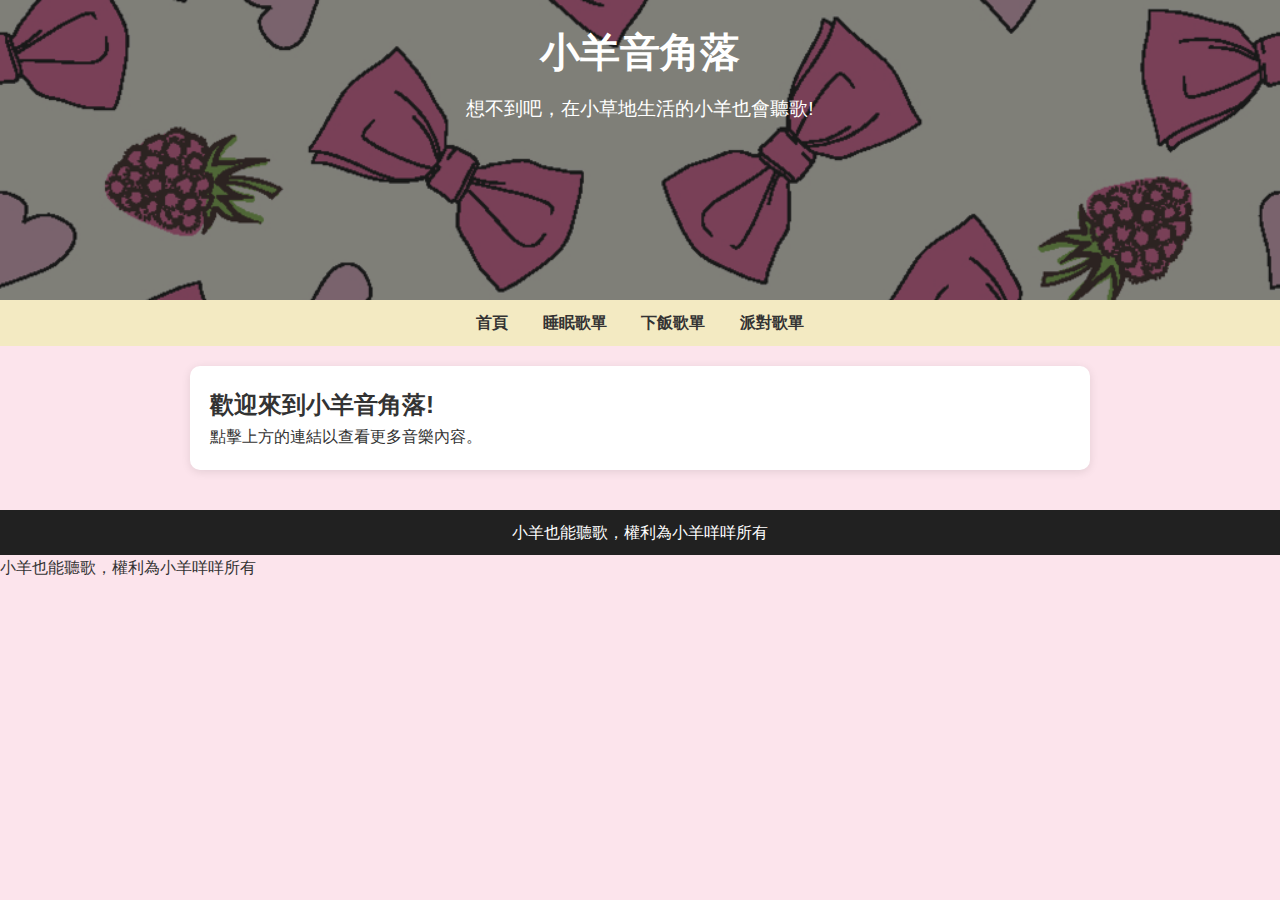
==== index.html @ f65b1dc7 "Update index.html" ====
<!DOCTYPE html>
<html lang="zh-Hant">
<head>
    <meta charset="UTF-8">
    <meta name="viewport" content="width=device-width, initial-scale=1.0">
    <title>小羊音角落</title>
    <link rel="stylesheet" href="styles.css">
    <script src="https://code.jquery.com/jquery-3.6.0.min.js"></script>
</head>
<body>
    <header>
        <h1>小羊音角落</h1>
        <p>想不到吧，在小草地生活的小羊也會聽歌!</p>
    </header>

    <nav>
        <a href="#" class="nav-link" data-page="home.html">首頁</a>
        <a href="#" class="nav-link" data-page="page1.html">睡眠歌單</a>
        <a href="#" class="nav-link" data-page="page2.html">下飯歌單</a>
        <a href="#" class="nav-link" data-page="page3.html">派對歌單</a>
    </nav>

    <main>
        <div id="content">
            <!-- 預設顯示的首頁內容 -->
            <h2>歡迎來到小羊音角落!</h2>
            <p>點擊上方的連結以查看更多音樂內容。</p>
        </div>
    </main>

    <footer>
        <p>小羊也能聽歌，權利為小羊咩咩所有</p>
    </footer>

    <script>
        $(document).ready(function() {
            $(".nav-link").click(function(e) {
                e.preventDefault();
                var page = $(this).data("page");
                $("#content").load(page);
            });
        });
    </script>
</body>
</html>

<p>小羊也能聽歌，權利為小羊咩咩所有</p>

</footer>
</body>
</html>
---- styles.css ----
* {
    margin: 0;
    padding: 0;
    box-sizing: border-box;
}

body {
    font-family: 'Arial', sans-serif;
    background-color: #fce4ec; /* 淺粉色背景 */
    color: #333;
    line-height: 1.6;
}

header {
    position: relative; /* 使得可以使用絕對定位的子元素 */
    background-image: url('images/2.jpg'); /* 將背景設為圖片 */
    background-size: cover; /* 讓背景圖片覆蓋整個容器 */
    background-position: center; /* 背景圖片居中 */
    color: white;
    padding: 20px;
    text-align: center;
    height: 300px; /* 設置適當的高度 */
}

header::before {
    content: ''; /* 生成一個空的內容 */
    position: absolute; /* 絕對定位 */
    top: 0; /* 頂部對齊 */
    left: 0; /* 左側對齊 */
    width: 100%; /* 寬度100% */
    height: 100%; /* 高度100% */
    background-color: rgba(0, 0, 0, 0.5); /* 黑色遮罩，透明度50% */
    z-index: 1; /* 在背景圖片之上 */
}

header h1, header p {
    position: relative; /* 確保文字位於遮罩層之上 */
    z-index: 2; /* 文字層級設置高於遮罩層 */
}

header h1 {
    font-size: 2.5em;
}

header p {
    font-size: 1.2em;
    margin-top: 10px;
}

nav {
    background-color: #f3eac2;
    padding: 10px;
    text-align: center;
}

nav a {
    margin: 0 15px;
    text-decoration: none;
    color: #333;
    font-weight: bold;
    transition: color 0.3s, background-color 0.3s; /* 新增過渡效果 */
}

nav a:hover {
    color: #70c1b3; /* 更改為你喜歡的顏色 */
    background-color: #f8bbd0; /* 使其背景在懸停時變化 */
    padding: 5px 10px;
    border-radius: 5px;
}

main {
    max-width: 900px;
    margin: 20px auto;
    padding: 20px;
    background-color: white;
    border-radius: 10px;
    box-shadow: 0 2px 10px rgba(0, 0, 0, 0.1);
    transition: opacity 0.3s ease; /* 新增過渡效果 */
}

#content {
    transition: opacity 0.5s ease-in-out; /* 新增淡入淡出效果 */
}

.playlist-info {
    margin-bottom: 30px;
}

.playlist-info h2 {
    font-size: 2em;
    color: #333;
}

.song-list h2 {
    font-size: 1.8em;
    color: #333;
    margin-bottom: 20px;
}

.song-list ul {
    list-style-type: none;
    padding-left: 0;
}

.song-list li {
    display: flex;
    align-items: center;
    margin-bottom: 20px;
    padding: 15px;
    background-color: #f8bbd0; /* 淺粉色背景 */
    border-radius: 8px;
    box-shadow: 0 2px 5px rgba(0, 0, 0, 0.1);
}

.song-img {
    width: 80px;
    height: 80px;
    border-radius: 50%;
    margin-right: 20px;
    box-shadow: 0 2px 5px rgba(0, 0, 0, 0.2);
}

.song-details {
    display: flex;
    flex-direction: column;
}

.song-title {
    font-size: 1.3em;
    font-weight: bold;
}

.artist {
    color: #777;
}

.song-link {
    text-decoration: none;
    color: #d81b60; /* 深粉色連結 */
    margin-top: 5px;
    font-weight: bold;
}

.song-link:hover {
    color: #ad1457; /* 深色連結效果 */
}

footer {
    background-color: #212121; /* 黑色背景 */
    color: white;
    text-align: center;
    padding: 10px;
    margin-top: 40px;
    position: relative; /* 改成 relative，如果需要更動位置 */
    bottom: 0;
    width: 100%;
}
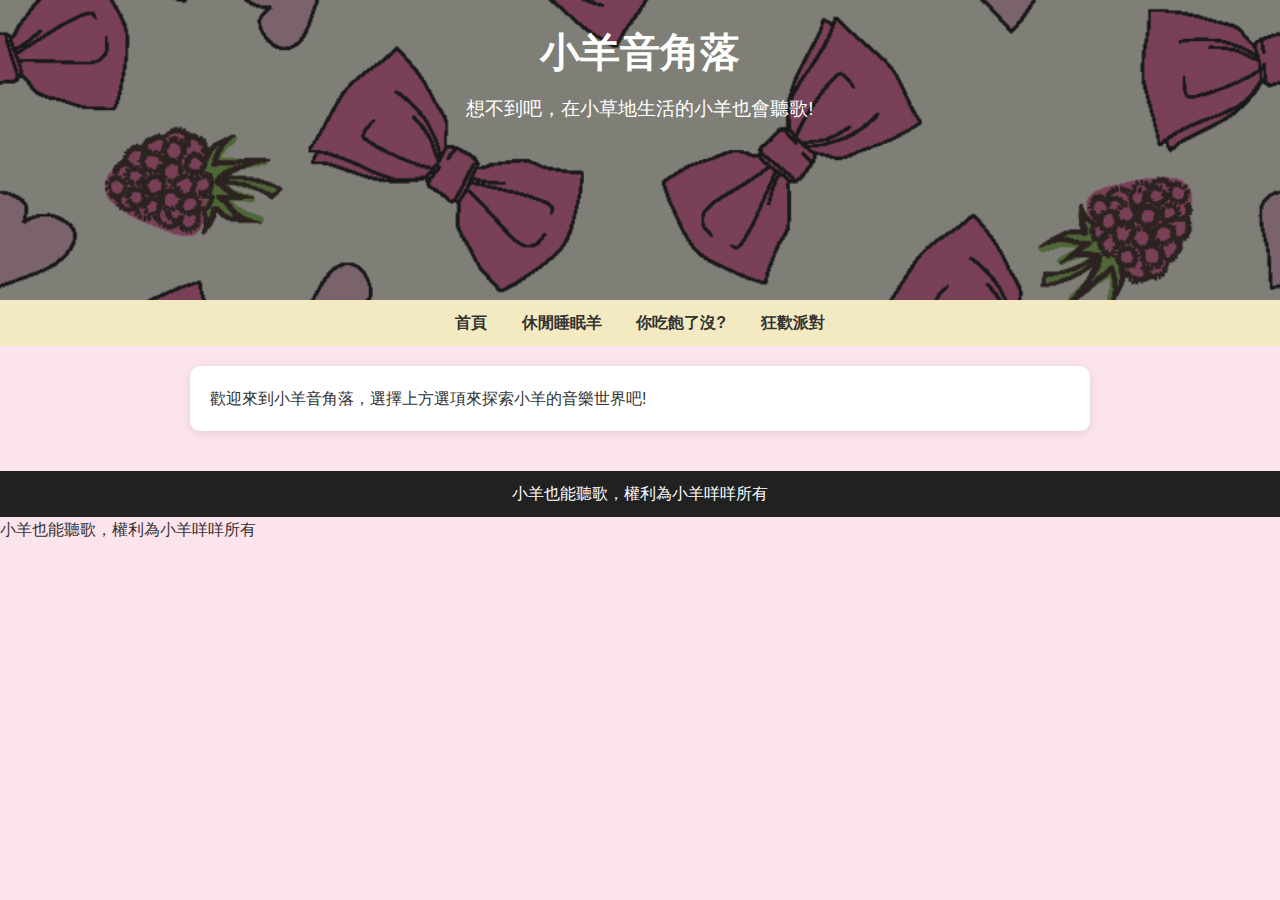
==== commit cb99fe3b: "Update index.html" ====
--- a/index.html
+++ b/index.html
@@ -11,38 +11,52 @@
     <header>
         <h1>小羊音角落</h1>
         <p>想不到吧，在小草地生活的小羊也會聽歌!</p>
+        <div id="time-display"></div> <!-- 加入時間顯示區域 -->
     </header>
-
+    
     <nav>
-        <a href="#" class="nav-link" data-page="home.html">首頁</a>
-        <a href="#" class="nav-link" data-page="page1.html">睡眠歌單</a>
-        <a href="#" class="nav-link" data-page="page2.html">下飯歌單</a>
-        <a href="#" class="nav-link" data-page="page3.html">派對歌單</a>
+        <a href="#" class="nav-link" data-target="#home">首頁</a>
+        <a href="#" class="nav-link" data-target="#song1">休閒睡眠羊</a>
+        <a href="#" class="nav-link" data-target="#song2">你吃飽了沒?</a>
+        <a href="#" class="nav-link" data-target="#song3">狂歡派對</a>
     </nav>
 
-    <main>
-        <div id="content">
-            <!-- 預設顯示的首頁內容 -->
-            <h2>歡迎來到小羊音角落!</h2>
-            <p>點擊上方的連結以查看更多音樂內容。</p>
+    <main id="content">
+        <div id="home" class="page">歡迎來到小羊音角落，選擇上方選項來探索小羊的音樂世界吧!</div>
+        
+        <div id="song1" class="page" style="display: none;">
+            <section class="song-list">
+                <h2>壹歌:休閒睡眠羊</h2>
+                <p>想要放鬆的時候，聽它就對了咩!</p>
+                <!-- ... song details here ... -->
+            </section>
+        </div>
+        
+        <div id="song2" class="page" style="display: none;">
+            <section class="song-list">
+                <h2>貳歌:你吃飽了沒?</h2>
+                <p>只要聽了這首，我就可以吃十公斤的草!</p>
+                <!-- ... song details here ... -->
+            </section>
+        </div>
+
+        <div id="song3" class="page" style="display: none;">
+            <section class="song-list">
+                <h2>參歌:狂歡派對</h2>
+                <p>咩咩也可以跳舞!</p>
+                <!-- ... song details here ... -->
+            </section>
         </div>
     </main>
 
     <footer>
         <p>小羊也能聽歌，權利為小羊咩咩所有</p>
     </footer>
-
-    <script>
-        $(document).ready(function() {
-            $(".nav-link").click(function(e) {
-                e.preventDefault();
-                var page = $(this).data("page");
-                $("#content").load(page);
-            });
-        });
-    </script>
+    
+    <script src="scripts.js"></script> <!-- 引入 scripts.js -->
 </body>
 </html>
+
 
 <p>小羊也能聽歌，權利為小羊咩咩所有</p>
 
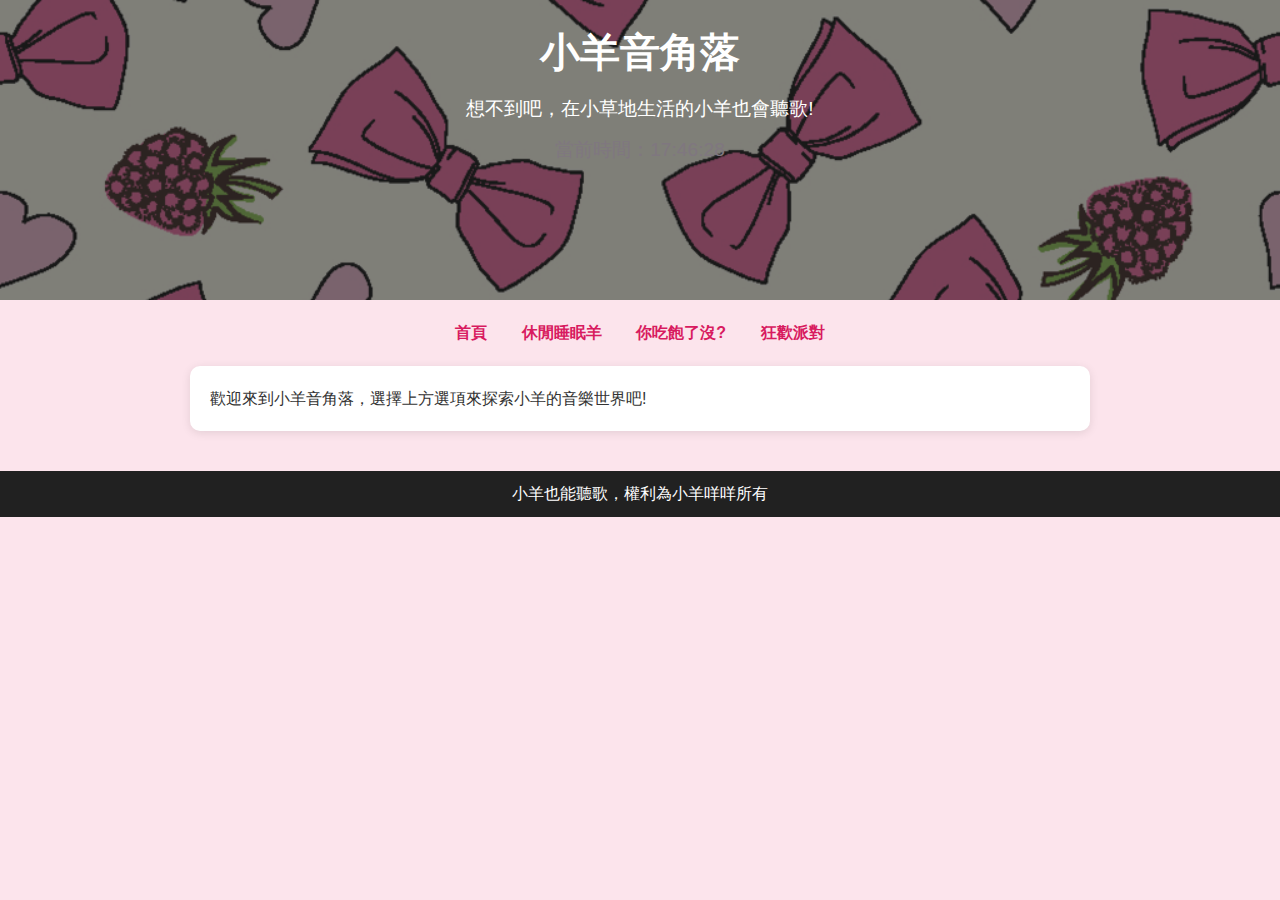
==== commit 053e2ff2: "Update index.html" ====
--- a/index.html
+++ b/index.html
@@ -56,10 +56,3 @@
     <script src="scripts.js"></script> <!-- 引入 scripts.js -->
 </body>
 </html>
-
-
-<p>小羊也能聽歌，權利為小羊咩咩所有</p>
-
-</footer>
-</body>
-</html>
--- a/styles.css
+++ b/styles.css
@@ -25,7 +25,7 @@
 header::before {
     content: ''; /* 生成一個空的內容 */
     position: absolute; /* 絕對定位 */
-    top: 0; /* 頂部對齊 */
+    top: 0; /* 顶部對齊 */
     left: 0; /* 左側對齊 */
     width: 100%; /* 寬度100% */
     height: 100%; /* 高度100% */
@@ -47,25 +47,26 @@
     margin-top: 10px;
 }
 
+#time-display {
+    margin-top: 10px;
+    font-size: 1.2em;
+    color: #ffeeff; /* 讓時間顯示在遮罩上更清楚 */
+}
+
 nav {
-    background-color: #f3eac2;
-    padding: 10px;
+    margin: 20px 0;
     text-align: center;
 }
 
 nav a {
     margin: 0 15px;
     text-decoration: none;
-    color: #333;
+    color: #d81b60; /* 深粉色連結 */
     font-weight: bold;
-    transition: color 0.3s, background-color 0.3s; /* 新增過渡效果 */
 }
 
 nav a:hover {
-    color: #70c1b3; /* 更改為你喜歡的顏色 */
-    background-color: #f8bbd0; /* 使其背景在懸停時變化 */
-    padding: 5px 10px;
-    border-radius: 5px;
+    color: #ad1457; /* 深色連結效果 */
 }
 
 main {
@@ -75,11 +76,6 @@
     background-color: white;
     border-radius: 10px;
     box-shadow: 0 2px 10px rgba(0, 0, 0, 0.1);
-    transition: opacity 0.3s ease; /* 新增過渡效果 */
-}
-
-#content {
-    transition: opacity 0.5s ease-in-out; /* 新增淡入淡出效果 */
 }
 
 .playlist-info {
@@ -151,7 +147,12 @@
     text-align: center;
     padding: 10px;
     margin-top: 40px;
-    position: relative; /* 改成 relative，如果需要更動位置 */
-    bottom: 0;
-    width: 100%;
 }
+
+.page {
+    display: none; /* 隱藏所有頁面 */
+}
+
+.page:first-of-type {
+    display: block; /* 顯示第一個頁面 */
+}
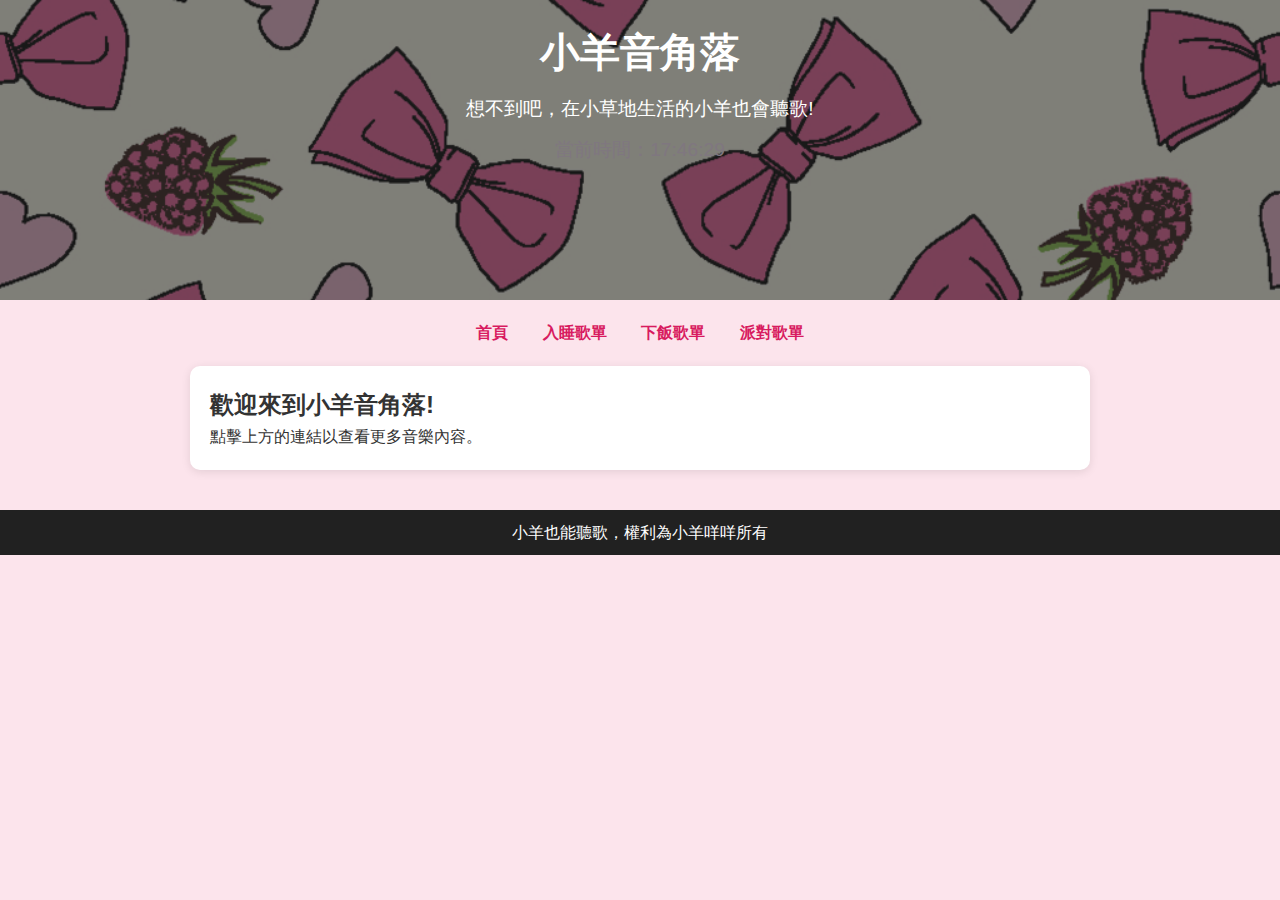
==== commit caea823f: "Update index.html" ====
--- a/index.html
+++ b/index.html
@@ -15,44 +15,26 @@
     </header>
     
     <nav>
-        <a href="#" class="nav-link" data-target="#home">首頁</a>
-        <a href="#" class="nav-link" data-target="#song1">休閒睡眠羊</a>
-        <a href="#" class="nav-link" data-target="#song2">你吃飽了沒?</a>
-        <a href="#" class="nav-link" data-target="#song3">狂歡派對</a>
+        <a href="#" class="nav-link" data-target="#home.html">首頁</a>
+        <a href="#" class="nav-link" data-target="#page1.html">入睡歌單</a>
+        <a href="#" class="nav-link" data-target="#page2.html">下飯歌單</a>
+        <a href="#" class="nav-link" data-target="#page3.html">派對歌單</a>
     </nav>
 
-    <main id="content">
-        <div id="home" class="page">歡迎來到小羊音角落，選擇上方選項來探索小羊的音樂世界吧!</div>
-        
-        <div id="song1" class="page" style="display: none;">
-            <section class="song-list">
-                <h2>壹歌:休閒睡眠羊</h2>
-                <p>想要放鬆的時候，聽它就對了咩!</p>
-                <!-- ... song details here ... -->
-            </section>
-        </div>
-        
-        <div id="song2" class="page" style="display: none;">
-            <section class="song-list">
-                <h2>貳歌:你吃飽了沒?</h2>
-                <p>只要聽了這首，我就可以吃十公斤的草!</p>
-                <!-- ... song details here ... -->
-            </section>
-        </div>
-
-        <div id="song3" class="page" style="display: none;">
-            <section class="song-list">
-                <h2>參歌:狂歡派對</h2>
-                <p>咩咩也可以跳舞!</p>
-                <!-- ... song details here ... -->
-            </section>
+    <main>
+        <div id="content">
+            <!-- 預設顯示的首頁內容 -->
+            <h2>歡迎來到小羊音角落!</h2>
+            <p>點擊上方的連結以查看更多音樂內容。</p>
         </div>
     </main>
 
     <footer>
         <p>小羊也能聽歌，權利為小羊咩咩所有</p>
     </footer>
-    
-    <script src="scripts.js"></script> <!-- 引入 scripts.js -->
+
+    <script src="scripts.js"></script>
+
+
 </body>
 </html>
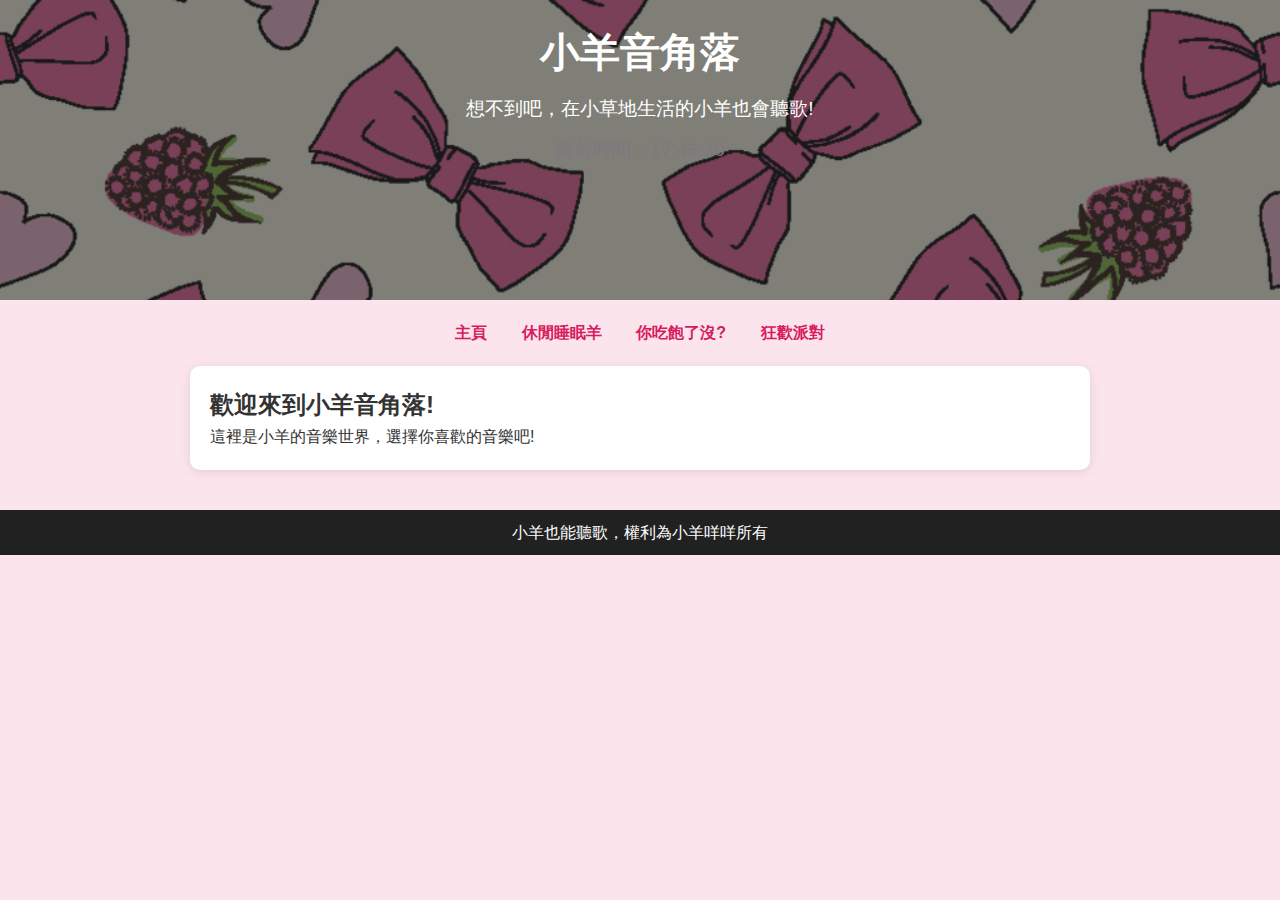
==== commit 5a1a31a7: "Update index.html" ====
--- a/index.html
+++ b/index.html
@@ -3,7 +3,7 @@
 <head>
     <meta charset="UTF-8">
     <meta name="viewport" content="width=device-width, initial-scale=1.0">
-    <title>小羊音角落</title>
+    <title>小羊音角落 - 主頁</title>
     <link rel="stylesheet" href="styles.css">
     <script src="https://code.jquery.com/jquery-3.6.0.min.js"></script>
 </head>
@@ -11,30 +11,28 @@
     <header>
         <h1>小羊音角落</h1>
         <p>想不到吧，在小草地生活的小羊也會聽歌!</p>
-        <div id="time-display"></div> <!-- 加入時間顯示區域 -->
+        <div id="time-display"></div>
     </header>
     
     <nav>
-        <a href="#" class="nav-link" data-target="#home.html">首頁</a>
-        <a href="#" class="nav-link" data-target="#page1.html">入睡歌單</a>
-        <a href="#" class="nav-link" data-target="#page2.html">下飯歌單</a>
-        <a href="#" class="nav-link" data-target="#page3.html">派對歌單</a>
+        <a href="index.html" class="nav-link">主頁</a>
+        <a href="page1.html" class="nav-link">休閒睡眠羊</a>
+        <a href="page2.html" class="nav-link">你吃飽了沒?</a>
+        <a href="page3.html" class="nav-link">狂歡派對</a>
     </nav>
 
-    <main>
-        <div id="content">
-            <!-- 預設顯示的首頁內容 -->
+    <main id="content">
+        <div id="main-page" class="page">
             <h2>歡迎來到小羊音角落!</h2>
-            <p>點擊上方的連結以查看更多音樂內容。</p>
+            <p>這裡是小羊的音樂世界，選擇你喜歡的音樂吧!</p>
         </div>
     </main>
 
     <footer>
         <p>小羊也能聽歌，權利為小羊咩咩所有</p>
     </footer>
-
+    
     <script src="scripts.js"></script>
-
-
 </body>
 </html>
+
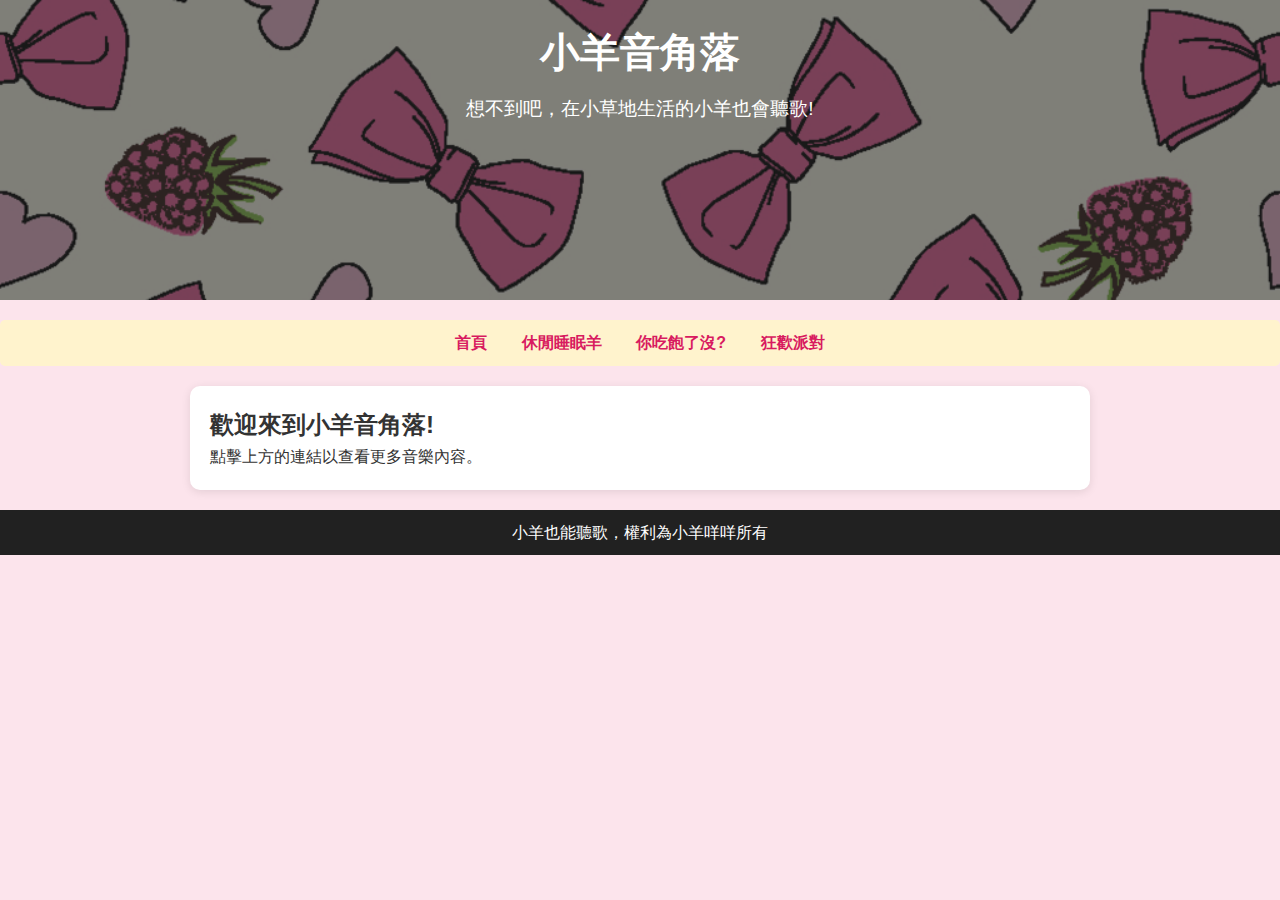
==== commit 19564fcb: "Update index.html" ====
--- a/index.html
+++ b/index.html
@@ -3,7 +3,7 @@
 <head>
     <meta charset="UTF-8">
     <meta name="viewport" content="width=device-width, initial-scale=1.0">
-    <title>小羊音角落 - 主頁</title>
+    <title>小羊音角落</title>
     <link rel="stylesheet" href="styles.css">
     <script src="https://code.jquery.com/jquery-3.6.0.min.js"></script>
 </head>
@@ -11,28 +11,37 @@
     <header>
         <h1>小羊音角落</h1>
         <p>想不到吧，在小草地生活的小羊也會聽歌!</p>
-        <div id="time-display"></div>
     </header>
-    
+
     <nav>
-        <a href="index.html" class="nav-link">主頁</a>
-        <a href="page1.html" class="nav-link">休閒睡眠羊</a>
-        <a href="page2.html" class="nav-link">你吃飽了沒?</a>
-        <a href="page3.html" class="nav-link">狂歡派對</a>
+        <a href="#" class="nav-link" data-page="home.html">首頁</a>
+        <a href="#" class="nav-link" data-page="page1.html">休閒睡眠羊</a>
+        <a href="#" class="nav-link" data-page="page2.html">你吃飽了沒?</a>
+        <a href="#" class="nav-link" data-page="page3.html">狂歡派對</a>
     </nav>
 
-    <main id="content">
-        <div id="main-page" class="page">
+    <main>
+        <div id="content">
+            <!-- 預設顯示的首頁內容 -->
             <h2>歡迎來到小羊音角落!</h2>
-            <p>這裡是小羊的音樂世界，選擇你喜歡的音樂吧!</p>
+            <p>點擊上方的連結以查看更多音樂內容。</p>
         </div>
     </main>
 
     <footer>
         <p>小羊也能聽歌，權利為小羊咩咩所有</p>
     </footer>
-    
-    <script src="scripts.js"></script>
+
+    <script>
+        $(document).ready(function() {
+            $(".nav-link").click(function(e) {
+                e.preventDefault();
+                var page = $(this).data("page");
+                $("#content").load(page);
+            });
+        });
+    </script>
 </body>
 </html>
 
+
--- a/styles.css
+++ b/styles.css
@@ -56,6 +56,9 @@
 nav {
     margin: 20px 0;
     text-align: center;
+    background-color: #fff3cd; /* 淺黃色背景 */
+    padding: 10px 0; /* 上下內邊距 */
+    border-radius: 5px; /* 邊框圓角 */
 }
 
 nav a {
@@ -78,34 +81,12 @@
     box-shadow: 0 2px 10px rgba(0, 0, 0, 0.1);
 }
 
-.playlist-info {
-    margin-bottom: 30px;
+.page {
+    display: none; /* 隱藏所有頁面 */
 }
 
-.playlist-info h2 {
-    font-size: 2em;
-    color: #333;
-}
-
-.song-list h2 {
-    font-size: 1.8em;
-    color: #333;
-    margin-bottom: 20px;
-}
-
-.song-list ul {
-    list-style-type: none;
-    padding-left: 0;
-}
-
-.song-list li {
-    display: flex;
-    align-items: center;
-    margin-bottom: 20px;
-    padding: 15px;
-    background-color: #f8bbd0; /* 淺粉色背景 */
-    border-radius: 8px;
-    box-shadow: 0 2px 5px rgba(0, 0, 0, 0.1);
+.page:first-child {
+    display: block; /* 顯示第一個頁面 */
 }
 
 .song-img {
@@ -146,13 +127,8 @@
     color: white;
     text-align: center;
     padding: 10px;
-    margin-top: 40px;
+    position: relative;
+    bottom: 0;
+    width: 100%;
 }
 
-.page {
-    display: none; /* 隱藏所有頁面 */
-}
-
-.page:first-of-type {
-    display: block; /* 顯示第一個頁面 */
-}
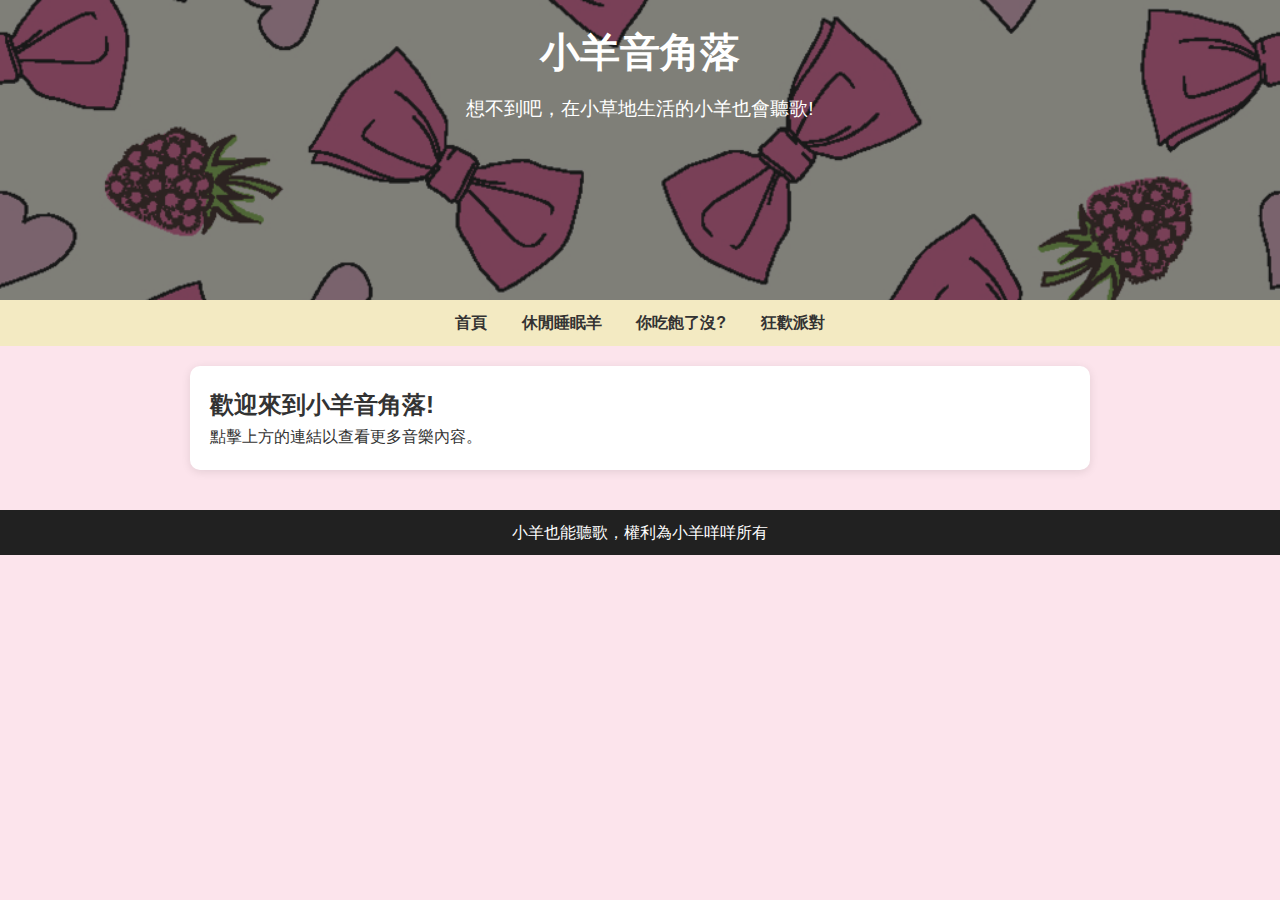
==== commit d242d509: "Update index.html" ====
--- a/index.html
+++ b/index.html
@@ -32,15 +32,8 @@
         <p>小羊也能聽歌，權利為小羊咩咩所有</p>
     </footer>
 
-    <script>
-        $(document).ready(function() {
-            $(".nav-link").click(function(e) {
-                e.preventDefault();
-                var page = $(this).data("page");
-                $("#content").load(page);
-            });
-        });
-    </script>
+    
+     <script src="js/main.js"></script>
 </body>
 </html>
 
--- a/styles.css
+++ b/styles.css
@@ -25,7 +25,7 @@
 header::before {
     content: ''; /* 生成一個空的內容 */
     position: absolute; /* 絕對定位 */
-    top: 0; /* 顶部對齊 */
+    top: 0; /* 頂部對齊 */
     left: 0; /* 左側對齊 */
     width: 100%; /* 寬度100% */
     height: 100%; /* 高度100% */
@@ -47,29 +47,25 @@
     margin-top: 10px;
 }
 
-#time-display {
-    margin-top: 10px;
-    font-size: 1.2em;
-    color: #ffeeff; /* 讓時間顯示在遮罩上更清楚 */
-}
-
 nav {
-    margin: 20px 0;
+    background-color: #f3eac2;
+    padding: 10px;
     text-align: center;
-    background-color: #fff3cd; /* 淺黃色背景 */
-    padding: 10px 0; /* 上下內邊距 */
-    border-radius: 5px; /* 邊框圓角 */
 }
 
 nav a {
     margin: 0 15px;
     text-decoration: none;
-    color: #d81b60; /* 深粉色連結 */
+    color: #333;
     font-weight: bold;
+    transition: color 0.3s, background-color 0.3s; /* 新增過渡效果 */
 }
 
 nav a:hover {
-    color: #ad1457; /* 深色連結效果 */
+    color: #70c1b3; /* 更改為你喜歡的顏色 */
+    background-color: #f8bbd0; /* 使其背景在懸停時變化 */
+    padding: 5px 10px;
+    border-radius: 5px;
 }
 
 main {
@@ -79,14 +75,41 @@
     background-color: white;
     border-radius: 10px;
     box-shadow: 0 2px 10px rgba(0, 0, 0, 0.1);
+    transition: opacity 0.3s ease; /* 新增過渡效果 */
 }
 
-.page {
-    display: none; /* 隱藏所有頁面 */
+#content {
+    transition: opacity 0.5s ease-in-out; /* 新增淡入淡出效果 */
 }
 
-.page:first-child {
-    display: block; /* 顯示第一個頁面 */
+.playlist-info {
+    margin-bottom: 30px;
+}
+
+.playlist-info h2 {
+    font-size: 2em;
+    color: #333;
+}
+
+.song-list h2 {
+    font-size: 1.8em;
+    color: #333;
+    margin-bottom: 20px;
+}
+
+.song-list ul {
+    list-style-type: none;
+    padding-left: 0;
+}
+
+.song-list li {
+    display: flex;
+    align-items: center;
+    margin-bottom: 20px;
+    padding: 15px;
+    background-color: #f8bbd0; /* 淺粉色背景 */
+    border-radius: 8px;
+    box-shadow: 0 2px 5px rgba(0, 0, 0, 0.1);
 }
 
 .song-img {
@@ -127,7 +150,8 @@
     color: white;
     text-align: center;
     padding: 10px;
-    position: relative;
+    margin-top: 40px;
+    position: relative; /* 改成 relative，如果需要更動位置 */
     bottom: 0;
     width: 100%;
 }
